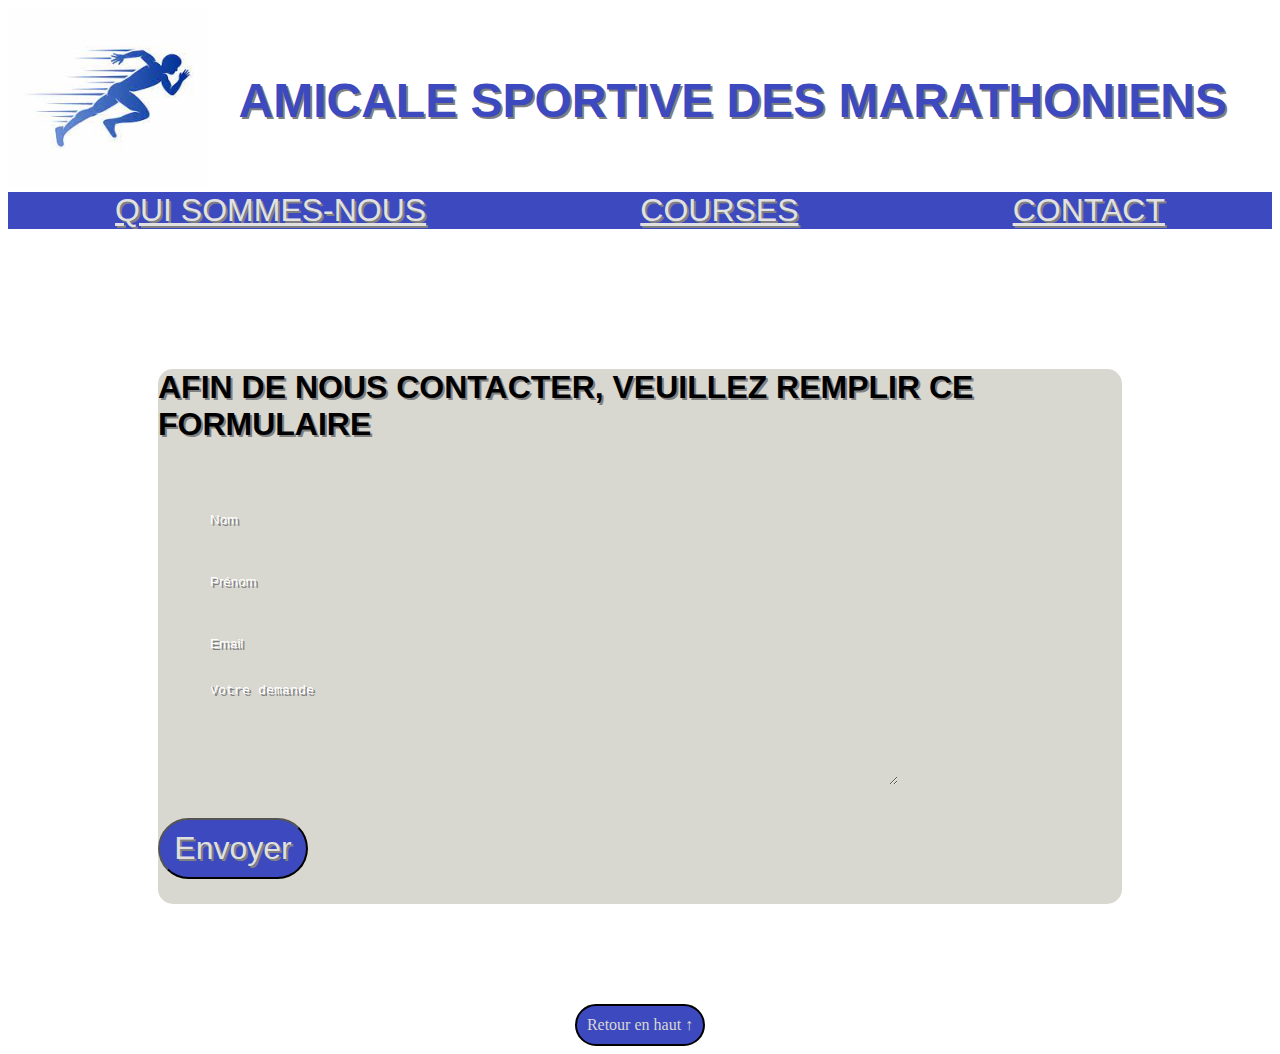
==== contact.html @ ad38d917 "Ajout de la page contact HTML et feuille de style" ====
<!DOCTYPE html>
<html lang="en">
<head>
    <meta charset="UTF-8">
    <meta http-equiv="X-UA-Compatible" content="IE=edge">
    <meta name="viewport" content="width=device-width, initial-scale=1.0">
    <link href="https://cdn.jsdelivr.net/npm/bootstrap@5.3.0-alpha1/dist/css/bootstrap.min.css" rel="stylesheet" integrity="sha384-GLhlTQ8iRABdZLl6O3oVMWSktQOp6b7In1Zl3/Jr59b6EGGoI1aFkw7cmDA6j6gD" crossorigin="anonymous">
    <link href="style.css" rel="stylesheet">
    <title>Amicale Sportive des Marathoniens</title>
</head>
<body>
    <header id="top">
        <div class="header">
            <a href="index.html"><img src="logo-course.jpg" class="logo" alt="logo-course"></a>
            <h1>AMICALE SPORTIVE DES MARATHONIENS</h1>    
        </div>
        <nav class="navbar navbar-expand-sm">
            <div class="collapse navbar-collapse">
                <a class="nav-item nav-link" href="index.html">QUI SOMMES-NOUS</a>
                <a class="nav-item nav-link" href="course.html">COURSES</a>
                <a class="nav-item nav-link" href="contact.html">CONTACT</a>
            </div>
        </nav>
    </header>
    <div class="formulaire">
        <div class="col-12 text-center">
            <h2 class="titre-contact">AFIN DE NOUS CONTACTER, VEUILLEZ REMPLIR CE FORMULAIRE</h2>
        </div>
        <form>
            <div class="mb-3 champ">
                <label for="name" class="visually-hidden" ></label>
                <input type="text" class="name" id="name"  placeholder="Nom">
              </div>
            <div class="mb-3 champ">
                <label for="firstname" class="visually-hidden" ></label>
                <input type="text" class="firstname" id="firstname"  placeholder="Prénom">
              </div>
              <div class="mb-3 champ">
                <label for="email" class="visually-hidden"></label>
                <input type="email" class="email" id="email"  placeholder="Email">
              </div>
              <div class="mb-3 champ">
                <div class="form-floating">
                    <textarea class="demande" id="floatingTextarea" style="height: 100px" placeholder="Votre demande" ></textarea>
                    <label for="floatingTextarea" class="text-placeholder"></label>
                  </div>
              </div>
              <div class="text-center btn-envoi">
                    <button type="button" class="btn btn-lg btn-envoyer">Envoyer</button>
              </div>
          </form>
    </div>
    <div class="back-to-top">
        <a href="#top" class="btn-top">Retour en haut ↑</a>
    </div>

</body> 
</html>
---- style.css ----
html {
  scroll-behavior: smooth;
}

/*-------------------HEADER---------------*/
.header {
  display: flex;
  justify-content: space-between;
  align-items: center;
}

.logo {
  width: 200px;
  height: 180px;
}

h1 {
  color: #3c49bf;
  font-family: "impact", sans-serif;
  padding-right: 45px;
  font-size: 3em;
  text-shadow: 2px 2px 0 grey;
}

h5 {
  text-shadow: 2px 2px 0 grey;
}

.navbar {
  background: #3c49bf;
}

.collapse {
  display: flex;
  justify-content: space-around;
  align-items: center;
}

.nav-link {
  color: rgb(225, 225, 225);
  font-size: 2em;
  font-family: "Impact", sans-serif;
  text-shadow: 2px 2px 0 grey;
}
.nav-link:hover {
  color: white;
}

/*----------------BLOC PRESENTATION---------------*/
.photo-marathon {
  display: flex;
  justify-content: center;
  align-items: center;
  padding-top: 50px;
  height: auto;
}

.marathon {
  border-radius: 15px;
  padding-bottom: 50px;
}

.bloc-texte {
  margin: 50px;
  background: #d8d7d0;
  border-radius: 15px;
  height: auto;
}

h4, p {
  font-family: Arial, Helvetica, sans-serif;
  font-size: 1.2em;
  text-align: center;
}

h4 {
  font-weight: bold;
  padding-top: 25px;
}

p {
  padding: 25px;
}

/*------------------------PARTICIPATION----------------*/
.logo-color {
  width: 200px;
}

.geste, .img-fauteuil img {
  display: flex;
  justify-content: center;
  align-items: center;
}

h5 {
  font-family: Impact, sans-serif;
  color: #3c49bf;
  font-size: 2em;
}

.button-participation {
  background: #3c49bf;
  padding: 10px;
  border-radius: 50px;
  text-decoration: none;
  color: #d8d7d0;
}
.button-participation:hover {
  color: white;
}

/*---------------------PORTRAIT---------------------------*/
.portrait {
  margin-top: 100px;
}

.bloc-portrait {
  background: #3c49bf;
  color: white;
  border-radius: 15px;
  height: auto;
  margin-top: 140px;
}

.text-portrait {
  text-align: left;
}

.text-portrait-1 {
  margin-top: 100px;
}

/*----------------------FLECHE BACK-TO-TOP-----------------*/
.back-to-top {
  display: flex;
  justify-content: center;
}

.btn-top {
  margin-top: 100px;
  background: #3c49bf;
  padding: 10px;
  border-radius: 50px;
  text-decoration: none;
  color: #d8d7d0;
  border: 2px solid black;
}
.btn-top:hover {
  color: white;
}

/*---------------PAGE COURSES--------------------*/
.evenement {
  display: flex;
  justify-content: center;
  align-items: center;
  color: #3c49bf;
  padding: 100px;
}

h2 {
  font-family: impact, sans-serif;
  font-size: 3em;
  text-shadow: 2px 2px 0 grey;
}

/*-----------------PHOTO VILLE-------------------*/
.bloc-photo {
  padding-top: 100px;
}

.photo-ville {
  width: 350px;
}

h3 {
  color: #3c49bf;
  padding-top: 15px;
}

.date {
  color: #3c49bf;
}

.text-ville {
  font-size: 0.9em;
}

/*-----------------RUN SANTA------------------------*/
.santa-run {
  padding-top: 25px;
}

.text-santa {
  background: #3c49bf;
  color: white;
  border-radius: 15px;
  height: auto;
}

.santa-runner {
  width: 100%;
  padding-top: 100px;
}

.pr-santa {
  padding-top: 5px;
}

/*-----------------------PAGE CONTACT--------------*/
.titre-contact {
  color: black;
  font-size: 1em;
}

.formulaire {
  background: #d8d7d0;
  font-family: impact, sans-serif;
  color: white;
  font-size: 2em;
  border-radius: 15px;
  height: auto;
  margin-top: 140px;
  margin-right: 150px;
  margin-left: 150px;
}

.firstname, .name, .email {
  border: none;
  background: #d8d7d0;
}

.name::-moz-placeholder, .firstname::-moz-placeholder, .email::-moz-placeholder, .demande::-moz-placeholder {
  color: white;
  text-shadow: 2px 2px 0 grey;
}

.name:-ms-input-placeholder, .firstname:-ms-input-placeholder, .email:-ms-input-placeholder, .demande:-ms-input-placeholder {
  color: white;
  text-shadow: 2px 2px 0 grey;
}

.name::placeholder, .firstname::placeholder, .email::placeholder, .demande::placeholder {
  color: white;
  text-shadow: 2px 2px 0 grey;
}

#name, #firstname, #email, #floatingTextarea {
  color: white;
  text-shadow: 2px 2px 0 grey;
}

.champ {
  padding-top: 25px;
  padding-left: 50px;
}

.demande {
  width: 75%;
  border-radius: 15px;
  background: #d8d7d0;
  border: none;
  color: white;
}

.btn-envoi {
  padding-top: 25px;
  padding-bottom: 25px;
}

.btn-envoyer {
  background: #3c49bf;
  padding: 10px;
  border-radius: 50px;
  text-decoration: none;
  color: #dfdfdf;
  width: 150px;
  font-size: 1em;
  text-shadow: 2px 2px 0 grey;
}
.btn-envoyer:hover {
  color: white;
  background: #3c49bf;
}/*# sourceMappingURL=style.css.map */
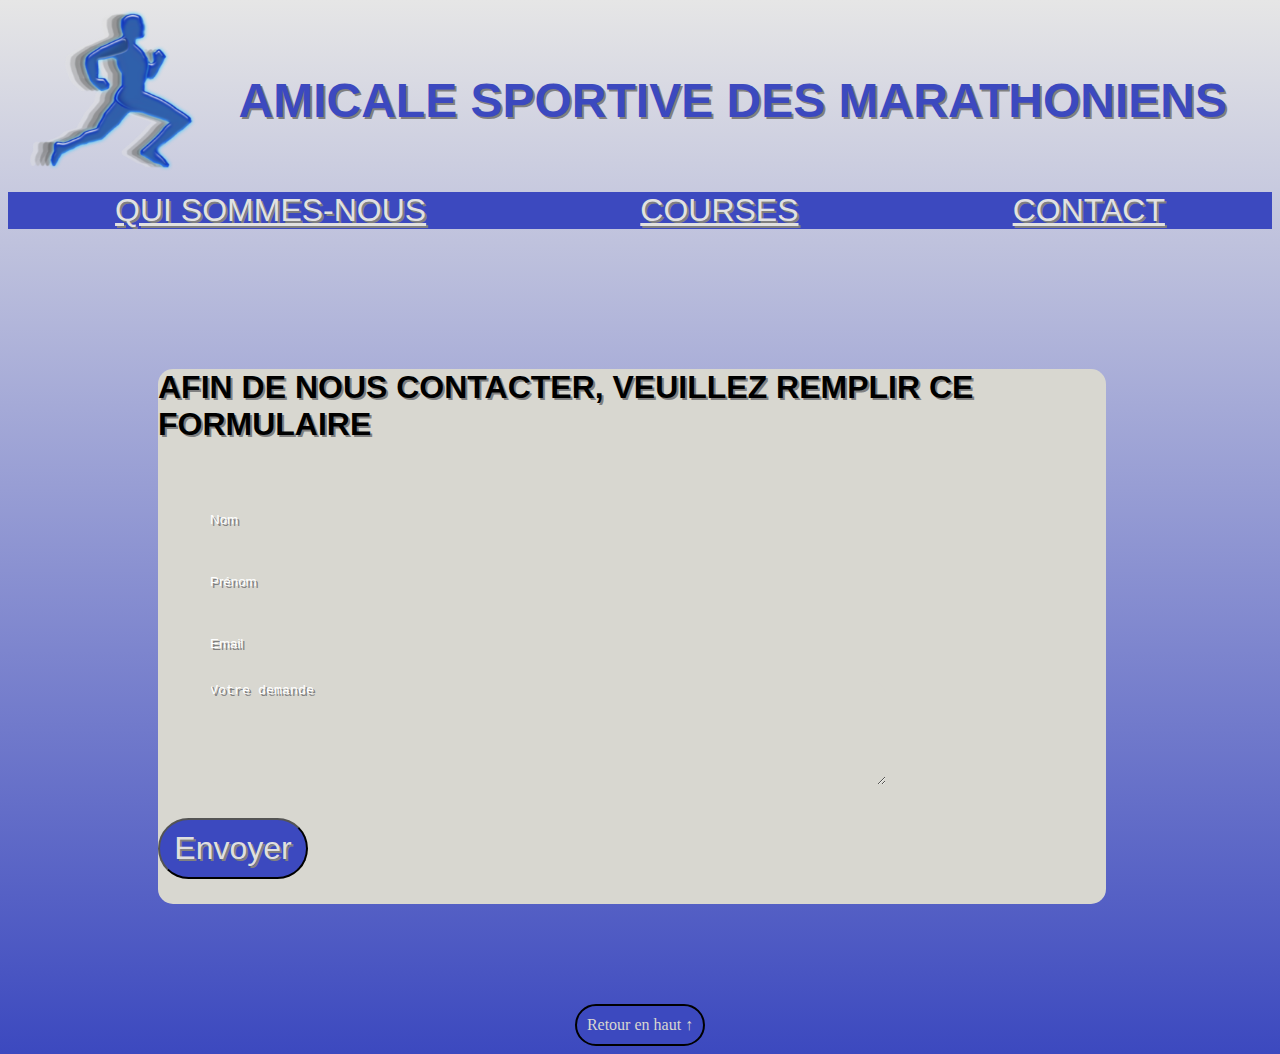
==== commit e0290fcf: "Ajout responsive 1200px" ====
--- a/contact.html
+++ b/contact.html
@@ -11,7 +11,7 @@
 <body>
     <header id="top">
         <div class="header">
-            <a href="index.html"><img src="logo-course.jpg" class="logo" alt="logo-course"></a>
+            <a href="index.html"><img src="logo-site.png" class="logo" alt="logo-course"></a>
             <h1>AMICALE SPORTIVE DES MARATHONIENS</h1>    
         </div>
         <nav class="navbar navbar-expand-sm">
@@ -23,7 +23,7 @@
         </nav>
     </header>
     <div class="formulaire">
-        <div class="col-12 text-center">
+        <div class="col-12 text-center bloc-formulaire">
             <h2 class="titre-contact">AFIN DE NOUS CONTACTER, VEUILLEZ REMPLIR CE FORMULAIRE</h2>
         </div>
         <form>
--- a/style.css
+++ b/style.css
@@ -1,5 +1,9 @@
 html {
   scroll-behavior: smooth;
+}
+
+body {
+  background: linear-gradient(#e6e6e6, #3c49bf);
 }
 
 /*-------------------HEADER---------------*/
@@ -28,12 +32,14 @@
 
 .navbar {
   background: #3c49bf;
+  width: 100%;
 }
 
 .collapse {
   display: flex;
   justify-content: space-around;
   align-items: center;
+  width: 100%;
 }
 
 .nav-link {
@@ -209,6 +215,10 @@
 }
 
 /*-----------------------PAGE CONTACT--------------*/
+.formulaire {
+  width: 75%;
+}
+
 .titre-contact {
   color: black;
   font-size: 1em;
@@ -282,4 +292,37 @@
 .btn-envoyer:hover {
   color: white;
   background: #3c49bf;
+}
+
+/*--------------MEDIA QUERIES-------------*/
+@media screen and (max-width: 1200px) {
+  body {
+    width: 100%;
+  }
+  .img-fauteuil {
+    width: 100%;
+    display: flex;
+    justify-content: center;
+  }
+  .bloc-participation {
+    width: 100%;
+    display: flex;
+    justify-content: center;
+  }
+  .bloc-logo-color {
+    display: flex;
+    justify-content: center;
+  }
+  .logo-color {
+    width: 250px;
+  }
+  .portrait {
+    width: 100%;
+    display: flex;
+    flex-direction: column;
+    align-items: center;
+  }
+  .portrait div {
+    margin-top: 15px;
+  }
 }/*# sourceMappingURL=style.css.map */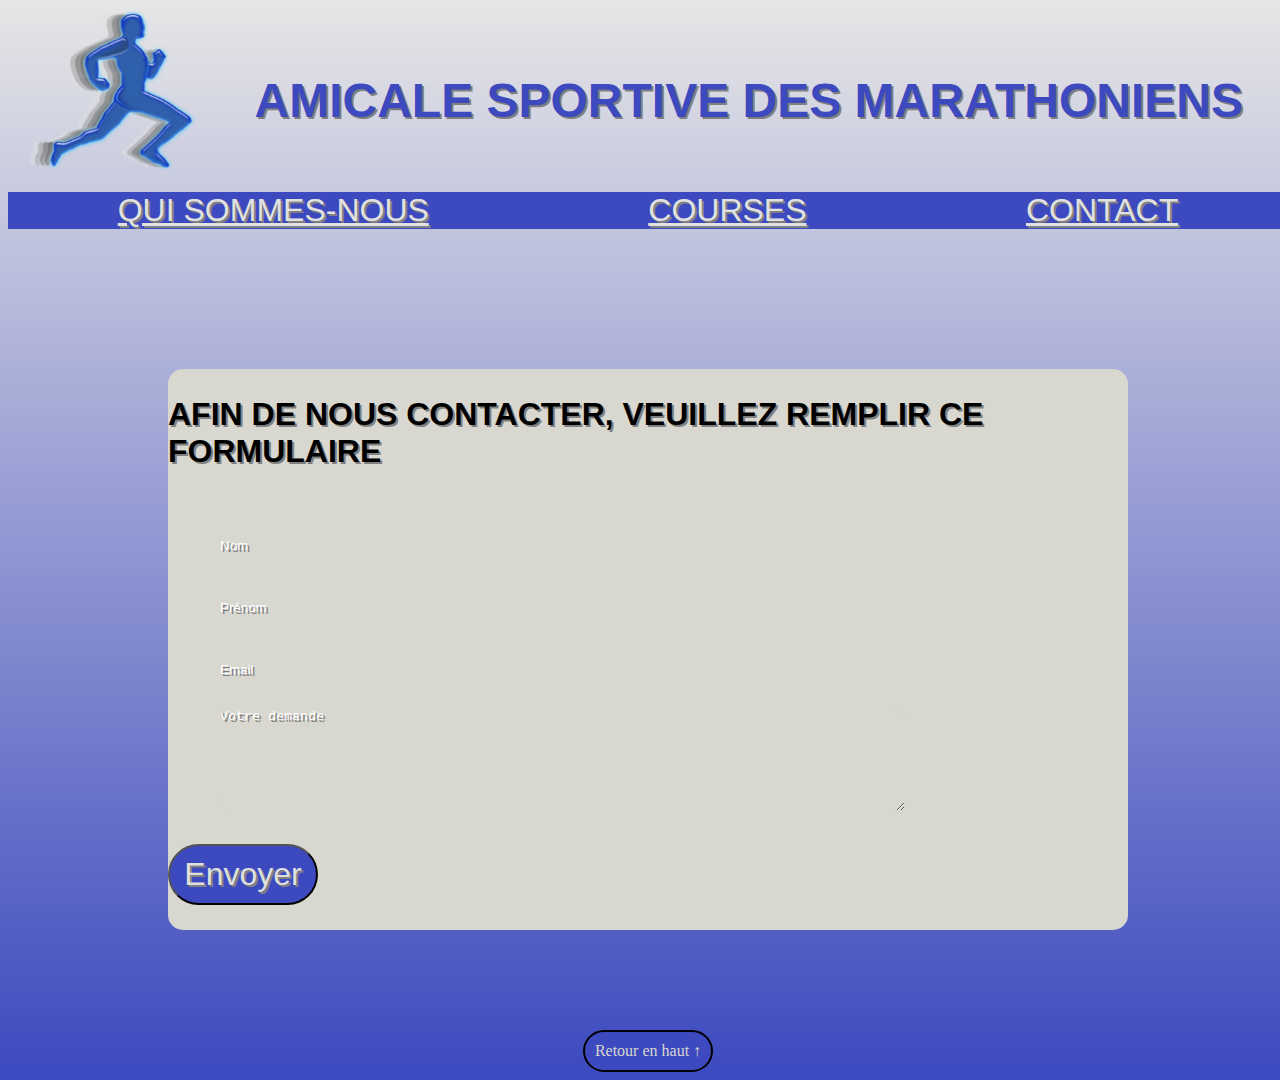
==== commit 3cee8509: "Ajout responsive 1024,900 et 720 à la page principale" ====
--- a/contact.html
+++ b/contact.html
@@ -22,33 +22,35 @@
             </div>
         </nav>
     </header>
-    <div class="formulaire">
-        <div class="col-12 text-center bloc-formulaire">
-            <h2 class="titre-contact">AFIN DE NOUS CONTACTER, VEUILLEZ REMPLIR CE FORMULAIRE</h2>
+    <div class="container-form">
+        <div class="formulaire">
+            <div class="col-12 text-center bloc-formulaire">
+                <h2 class="titre-contact">AFIN DE NOUS CONTACTER, VEUILLEZ REMPLIR CE FORMULAIRE</h2>
+            </div>
+            <form>
+                <div class="mb-3 champ">
+                    <label for="name" class="visually-hidden" ></label>
+                    <input type="text" class="name" id="name"  placeholder="Nom">
+                </div>
+                <div class="mb-3 champ">
+                    <label for="firstname" class="visually-hidden" ></label>
+                    <input type="text" class="firstname" id="firstname"  placeholder="Prénom">
+                </div>
+                <div class="mb-3 champ">
+                    <label for="email" class="visually-hidden"></label>
+                    <input type="email" class="email" id="email"  placeholder="Email">
+                </div>
+                <div class="mb-3 champ">
+                    <div class="form-floating">
+                        <textarea class="demande" id="floatingTextarea" style="height: 100px" placeholder="Votre demande" ></textarea>
+                        <label for="floatingTextarea" class="text-placeholder"></label>
+                    </div>
+                </div>
+                <div class="text-center btn-envoi">
+                        <button type="button" class="btn btn-lg btn-envoyer">Envoyer</button>
+                </div>
+            </form>
         </div>
-        <form>
-            <div class="mb-3 champ">
-                <label for="name" class="visually-hidden" ></label>
-                <input type="text" class="name" id="name"  placeholder="Nom">
-              </div>
-            <div class="mb-3 champ">
-                <label for="firstname" class="visually-hidden" ></label>
-                <input type="text" class="firstname" id="firstname"  placeholder="Prénom">
-              </div>
-              <div class="mb-3 champ">
-                <label for="email" class="visually-hidden"></label>
-                <input type="email" class="email" id="email"  placeholder="Email">
-              </div>
-              <div class="mb-3 champ">
-                <div class="form-floating">
-                    <textarea class="demande" id="floatingTextarea" style="height: 100px" placeholder="Votre demande" ></textarea>
-                    <label for="floatingTextarea" class="text-placeholder"></label>
-                  </div>
-              </div>
-              <div class="text-center btn-envoi">
-                    <button type="button" class="btn btn-lg btn-envoyer">Envoyer</button>
-              </div>
-          </form>
     </div>
     <div class="back-to-top">
         <a href="#top" class="btn-top">Retour en haut ↑</a>
--- a/style.css
+++ b/style.css
@@ -1,9 +1,9 @@
-html {
-  scroll-behavior: smooth;
-}
-
+/*html {
+    scroll-behavior: smooth;
+}*/
 body {
   background: linear-gradient(#e6e6e6, #3c49bf);
+  width: 100%;
 }
 
 /*-------------------HEADER---------------*/
@@ -11,6 +11,7 @@
   display: flex;
   justify-content: space-between;
   align-items: center;
+  width: 100%;
 }
 
 .logo {
@@ -64,6 +65,7 @@
 .marathon {
   border-radius: 15px;
   padding-bottom: 50px;
+  width: 100%;
 }
 
 .bloc-texte {
@@ -122,19 +124,22 @@
 }
 
 .bloc-portrait {
-  background: #3c49bf;
-  color: white;
+  background: #d8d7d0;
+  color: #3c49bf;
   border-radius: 15px;
   height: auto;
   margin-top: 140px;
 }
 
-.text-portrait {
+.text-portrait-2 {
   text-align: left;
+  color: #3c49bf;
+  font-weight: bold;
 }
 
 .text-portrait-1 {
   margin-top: 100px;
+  font-weight: bold;
 }
 
 /*----------------------FLECHE BACK-TO-TOP-----------------*/
@@ -199,8 +204,8 @@
 }
 
 .text-santa {
-  background: #3c49bf;
-  color: white;
+  background: #e6e6e6;
+  color: #3c49bf;
   border-radius: 15px;
   height: auto;
 }
@@ -215,6 +220,12 @@
 }
 
 /*-----------------------PAGE CONTACT--------------*/
+.container-form {
+  width: 100%;
+  display: flex;
+  justify-content: center;
+}
+
 .formulaire {
   width: 75%;
 }
@@ -296,7 +307,7 @@
 
 /*--------------MEDIA QUERIES-------------*/
 @media screen and (max-width: 1200px) {
-  body {
+  #top {
     width: 100%;
   }
   .img-fauteuil {
@@ -325,4 +336,53 @@
   .portrait div {
     margin-top: 15px;
   }
+  .photo-portrait {
+    display: flex;
+    justify-content: center;
+  }
+}
+@media screen and (max-width: 1024px) {
+  .header h1 {
+    text-align: end;
+  }
+  .bloc-texte {
+    margin-top: 10px;
+  }
+  .text-portrait-1 {
+    margin-top: 25px;
+  }
+}
+@media screen and (max-width: 900px) {
+  body {
+    font-size: 1.5em;
+  }
+  h1 {
+    font-size: 2em;
+  }
+  .nav-link {
+    font-size: 1.5em;
+  }
+  .bloc-text-portrait {
+    width: 100%;
+  }
+  .text-portrait-1 {
+    margin-top: 0;
+  }
+}
+@media screen and (max-width: 720px) {
+  h1 {
+    font-size: 2em;
+  }
+  .nav-link {
+    font-size: 1em;
+  }
+  .bloc-texte {
+    margin-top: 0;
+  }
+  .bloc-text-portrait {
+    width: 100%;
+  }
+  .text-portrait-1 {
+    margin-top: 20px;
+  }
 }/*# sourceMappingURL=style.css.map */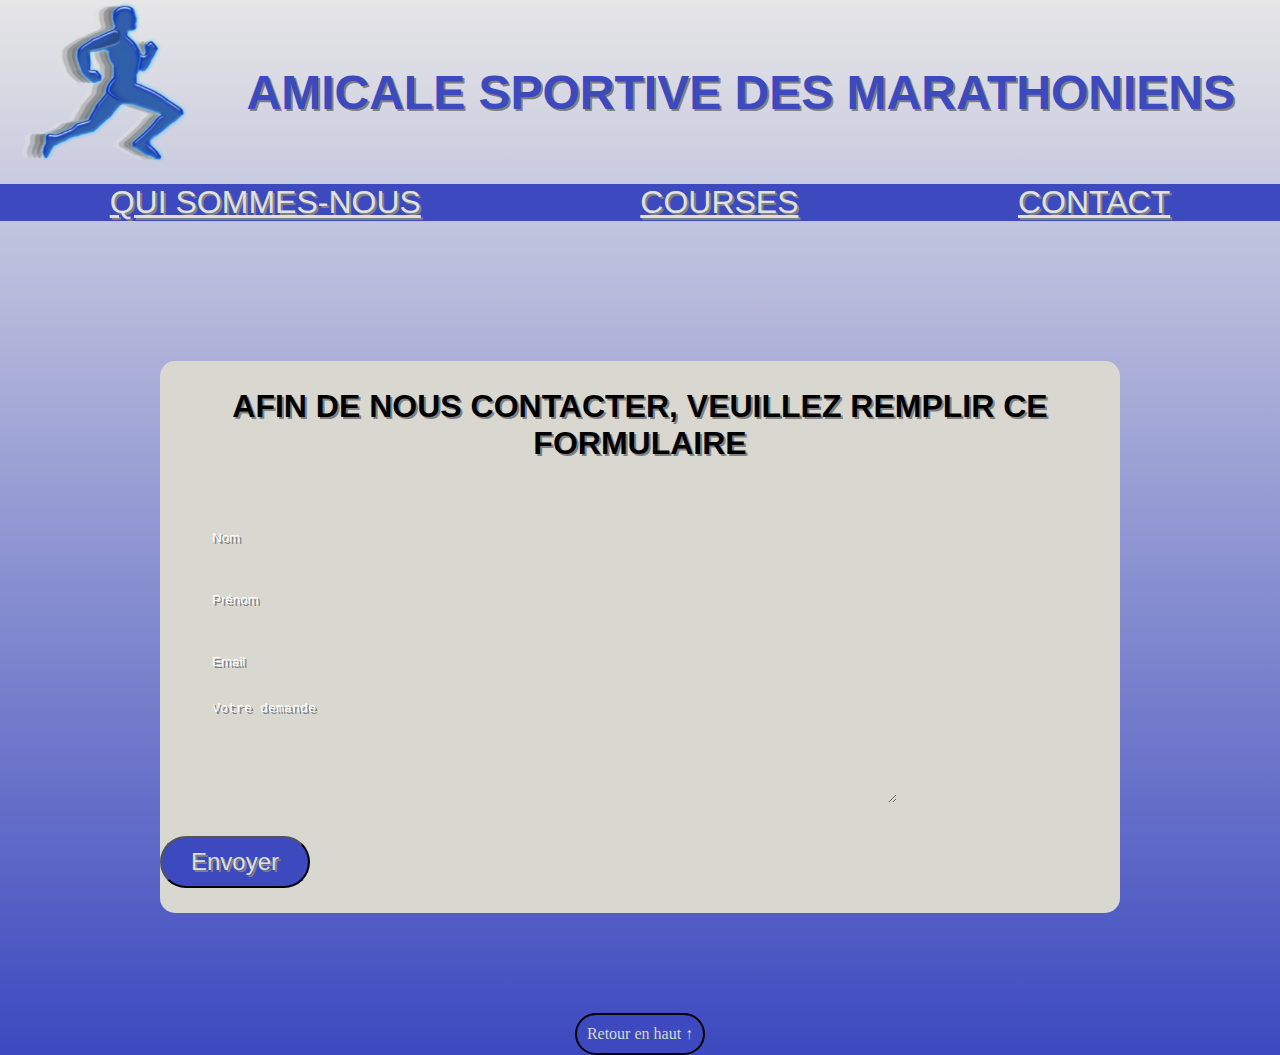
==== commit 1c95f66d: "Responsive design terminé" ====
--- a/contact.html
+++ b/contact.html
@@ -14,7 +14,7 @@
             <a href="index.html"><img src="logo-site.png" class="logo" alt="logo-course"></a>
             <h1>AMICALE SPORTIVE DES MARATHONIENS</h1>    
         </div>
-        <nav class="navbar navbar-expand-sm">
+        <nav class="navbar navbar-expand">
             <div class="collapse navbar-collapse">
                 <a class="nav-item nav-link" href="index.html">QUI SOMMES-NOUS</a>
                 <a class="nav-item nav-link" href="course.html">COURSES</a>
--- a/style.css
+++ b/style.css
@@ -1,9 +1,12 @@
-/*html {
-    scroll-behavior: smooth;
-}*/
+html {
+  scroll-behavior: smooth;
+}
+
 body {
   background: linear-gradient(#e6e6e6, #3c49bf);
   width: 100%;
+  margin: auto;
+  text-align: center;
 }
 
 /*-------------------HEADER---------------*/
@@ -128,7 +131,7 @@
   color: #3c49bf;
   border-radius: 15px;
   height: auto;
-  margin-top: 140px;
+  margin-top: 130px;
 }
 
 .text-portrait-2 {
@@ -212,7 +215,7 @@
 
 .santa-runner {
   width: 100%;
-  padding-top: 100px;
+  padding-top: 50px;
 }
 
 .pr-santa {
@@ -228,6 +231,10 @@
 
 .formulaire {
   width: 75%;
+}
+
+form {
+  text-align: left;
 }
 
 .titre-contact {
@@ -297,7 +304,7 @@
   text-decoration: none;
   color: #dfdfdf;
   width: 150px;
-  font-size: 1em;
+  font-size: 1.5rem;
   text-shadow: 2px 2px 0 grey;
 }
 .btn-envoyer:hover {
@@ -306,7 +313,26 @@
 }
 
 /*--------------MEDIA QUERIES-------------*/
+@media screen and (max-width: 1560px) and (min-width: 1400px) {
+  .photo-marathonienne {
+    width: auto;
+    height: auto;
+    margin-bottom: 0;
+  }
+}
+@media screen and (max-width: 1399px) and (min-width: 1025px) {
+  .photo-marathonienne {
+    width: 400px;
+    height: auto;
+  }
+  .bloc-portrait {
+    margin-top: 0;
+  }
+}
 @media screen and (max-width: 1200px) {
+  body {
+    width: 100%;
+  }
   #top {
     width: 100%;
   }
@@ -340,6 +366,9 @@
     display: flex;
     justify-content: center;
   }
+  .text-portrait-1 {
+    margin-top: 15px;
+  }
 }
 @media screen and (max-width: 1024px) {
   .header h1 {
@@ -348,11 +377,6 @@
   .bloc-texte {
     margin-top: 10px;
   }
-  .text-portrait-1 {
-    margin-top: 25px;
-  }
-}
-@media screen and (max-width: 900px) {
   body {
     font-size: 1.5em;
   }
@@ -368,10 +392,20 @@
   .text-portrait-1 {
     margin-top: 0;
   }
+  .santa-run {
+    display: block;
+  }
+  .titre-contact, .champ {
+    font-size: 0.7em;
+  }
 }
 @media screen and (max-width: 720px) {
   h1 {
-    font-size: 2em;
+    font-size: 1.2em;
+  }
+  .logo {
+    width: 125px;
+    height: 100px;
   }
   .nav-link {
     font-size: 1em;
@@ -385,4 +419,27 @@
   .text-portrait-1 {
     margin-top: 20px;
   }
+  .photo-marathonienne {
+    width: 320px;
+    height: 480px;
+  }
+  .titre-contact, .champ {
+    font-size: 0.5em;
+  }
+}
+@media screen and (max-width: 480px) {
+  .nav-link {
+    font-size: 0.8em;
+  }
+  .container {
+    display: block;
+    text-align: center;
+  }
+  .logo-color {
+    width: 175px;
+    height: 175px;
+  }
+  .portrait {
+    margin: auto;
+  }
 }/*# sourceMappingURL=style.css.map */